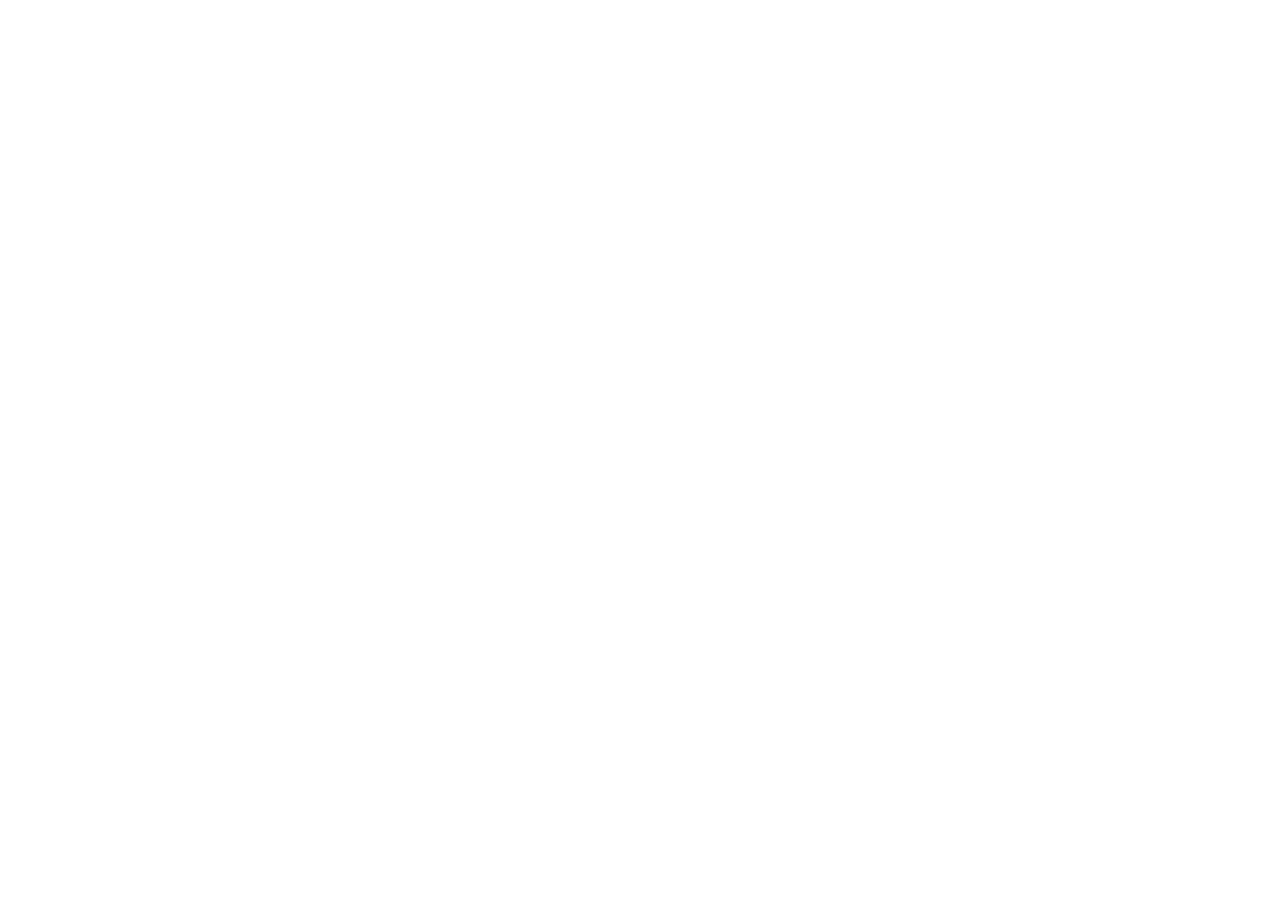
==== index.html @ 25c21223 "title" ====
<!DOCTYPE html>
<html lang="en">
<head>
    <meta charset="UTF-8">
    <meta name="viewport" content="width=device-width, initial-scale=1.0">
    <meta http-equiv="X-UA-Compatible" content="ie=edge">
    <!-- Google Fonts -->
    <link href="https://fonts.googleapis.com/css?family=Open+Sans:300,300i,400,400i,700,700i|Montserrat:300,400,500,700|Ubuntu" rel="stylesheet">
    <title>Alqorni Website/title>
    <link rel="stylesheet" type="text/css" href="style.css">
    <link rel="stylesheet" type="text/css" href="bootstrap.css">
    <link rel="shortcut icon" href="img/syy.png">
</head>
<body>
    <nav class="navbar navbar-expand-lg navbar-light bg-dark">
        <a class="navbar-brand" href="index.html" style="color: white">Alqorni Web</a>
        <button class="navbar-toggler" type="button" data-toggle="collapse" data-target="#navbarSupportedContent" aria-controls="navbarSupportedContent" aria-expanded="false" aria-label="Toggle navigation">
            <span class="navbar-toggler-icon"></span>
        </button>
        
        <div class="collapse navbar-collapse" id="navbarSupportedContent">
            <ul class="navbar-nav mr-auto">
                <li class="nav-item active">
                    <a class="nav-link" href="index.html" style="color: white">Home</a>
                </li>
                <li class="nav-item">
                    <a class="nav-link" href="about.html" style="color: white">About</a>
                </li>
                <li class="nav-item">
                    <a class="nav-link" href="contact.html" style="color: white">Contact</a>
                </li>
            </ul>
        </div>
    </nav>
    <div class="jumbotron jumbotron-fluid jumbotron-background">
        <div class="container jumbo">
            <h1 class="display-4">Selamat Datang di Alqorni Site</h1>
            <p class="lead"><strong>Berbagi Informasi mengenai Teknologi Dunia Masa Kini.</strong></p>
        </div>
    </div>
    <div class="container">
        <div class="row">  
            <p style="text-align:justify">Teknologi Informasi adalah teknologi yang mampu membantu manusia untuk melakukan pekerjaan. bahkan banyak informasi lowongan pekerjaan yang membukakan pintu selebar-lebarnya untuk seorang programmer, atau bidang-bidang yang berhubungan dengan teknologi komunikasi dan networking. Kebutuhan efesiensi waktu dan biaya menyebabkan setiap pelaku usaha merasa perlu menerapkan Teknologi Informasi dalam lingkungan kerja, berbeda dalam dunia bisnis yang memanfaatkan Teknologi Informasi untuk perdagangan secara eletronik (E-Commerce).</p>
            <p style="text-align:justify">Dengan situasi seperti sekarang ini sangat disayangkan jika orang atau remaja Indonesia belum atau tidak tertarik bahkan menutup mata dengan dunia Teknologi Informasi yang sangat dibutuhkan di dunia kerja. Dan marilah kita dengan menggerakan hati untuk meminati dengan menggunakan Teknologi Informasi akan memudahkan dalam mengerjakan tugas.</p>
            <p style="text-align: justify">Suatu perubahan teknologi berawal dari sebuah knowledge yang secara konsisten diimplementasikan di lingkungan sekitar. Pendidikan yang intensif merupakan salah satu cara untuk mendapatkan knowledge tersebut menjadi berkualitas.</p>
        </div>
    </div>
    <hr>
    <div class="container">
            <div class="row">
                <div class="col">
                    <div class="card" style="width: 18rem;">
                        <img class="card-img-top" src="img/ai.jpg" alt="Card image cap">
                        <div class="card-body">
                            <h5 class="card-title">Artificial Intelligence</h5>
                        </div>
                    </div>
                </div>
                <div class="col">
                    <div class="card" style="width: 18rem;">
                            <img class="card-img-top" src="img/big.jpg" alt="Card image cap">
                            <div class="card-body">
                                <h5 class="card-title">Big Data</h5>
                            </div>
                        </div>
                </div>
                <div class="col">
                    <div class="card" style="width: 18rem;">
                        <img class="card-img-top" src="img/datascience.png" alt="Card image cap">
                        <div class="card-body">
                            <h5 class="card-title">Data Science</h5>                            
                        </div>
                    </div>
                </div>
            </div>
        </div>
    <footer class="footer-style">
        <p>Copyright &copy; 2018 M. Wahid Alqorni</p>
    </footer>
    <script src="jquery.js"></script>
    <script src="bootstrap.js"></script>
</body>
</html>
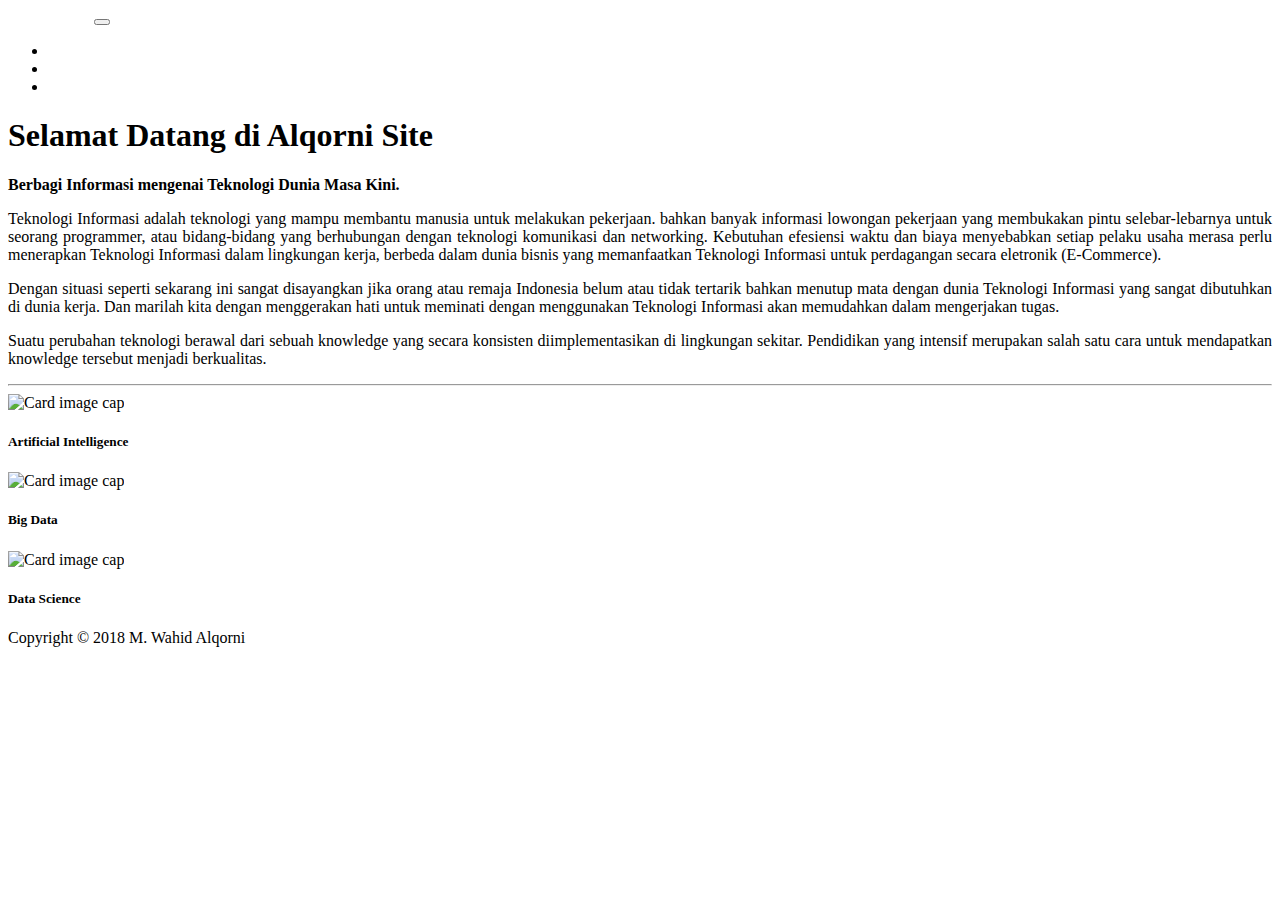
==== commit 5fea1394: "ganti title" ====
--- a/index.html
+++ b/index.html
@@ -6,7 +6,7 @@
     <meta http-equiv="X-UA-Compatible" content="ie=edge">
     <!-- Google Fonts -->
     <link href="https://fonts.googleapis.com/css?family=Open+Sans:300,300i,400,400i,700,700i|Montserrat:300,400,500,700|Ubuntu" rel="stylesheet">
-    <title>Alqorni Website/title>
+    <title>Alqorni Website</title>
     <link rel="stylesheet" type="text/css" href="style.css">
     <link rel="stylesheet" type="text/css" href="bootstrap.css">
     <link rel="shortcut icon" href="img/syy.png">
